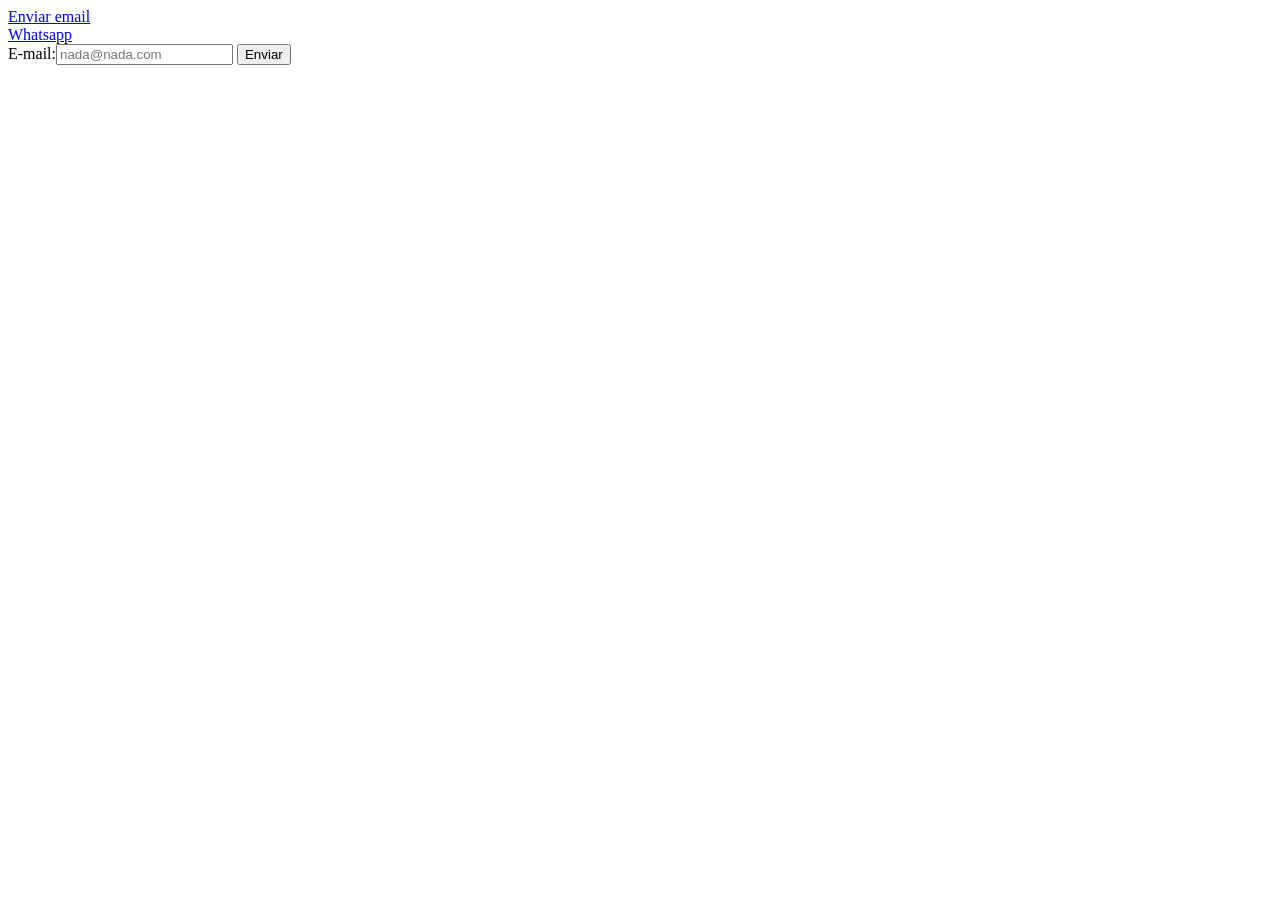
==== email.html @ 15e576bc "ok" ====
<!DOCTYPE html>
<html>

<head>
    <title>Título</title>
</head>

<body>
    <a href="mailto:email@provedor.com.br?
        &subject=Assunto de emeil
        &cc=copia@provedor.com.br
        &bcc=copiaoculta@provedor.com.br
        &body=Olá galera!">Enviar email
    </a><br>
    <a href="https://wa.me/5549991385309?>
        text=mensagem%20JavaScript">Whatsapp</a>
    <form id="idForm" action="htt://jkorpela.fi/echo-cgi" method="POST">
        E-mail:<input 
        placeholder="nada@nada.com" 
        title="Um email válidar!" 
        type="email" name="email" 
        id="idEmail" required>
           
        <input type="submit" value="Enviar" />
    </form>


</body>

</html>
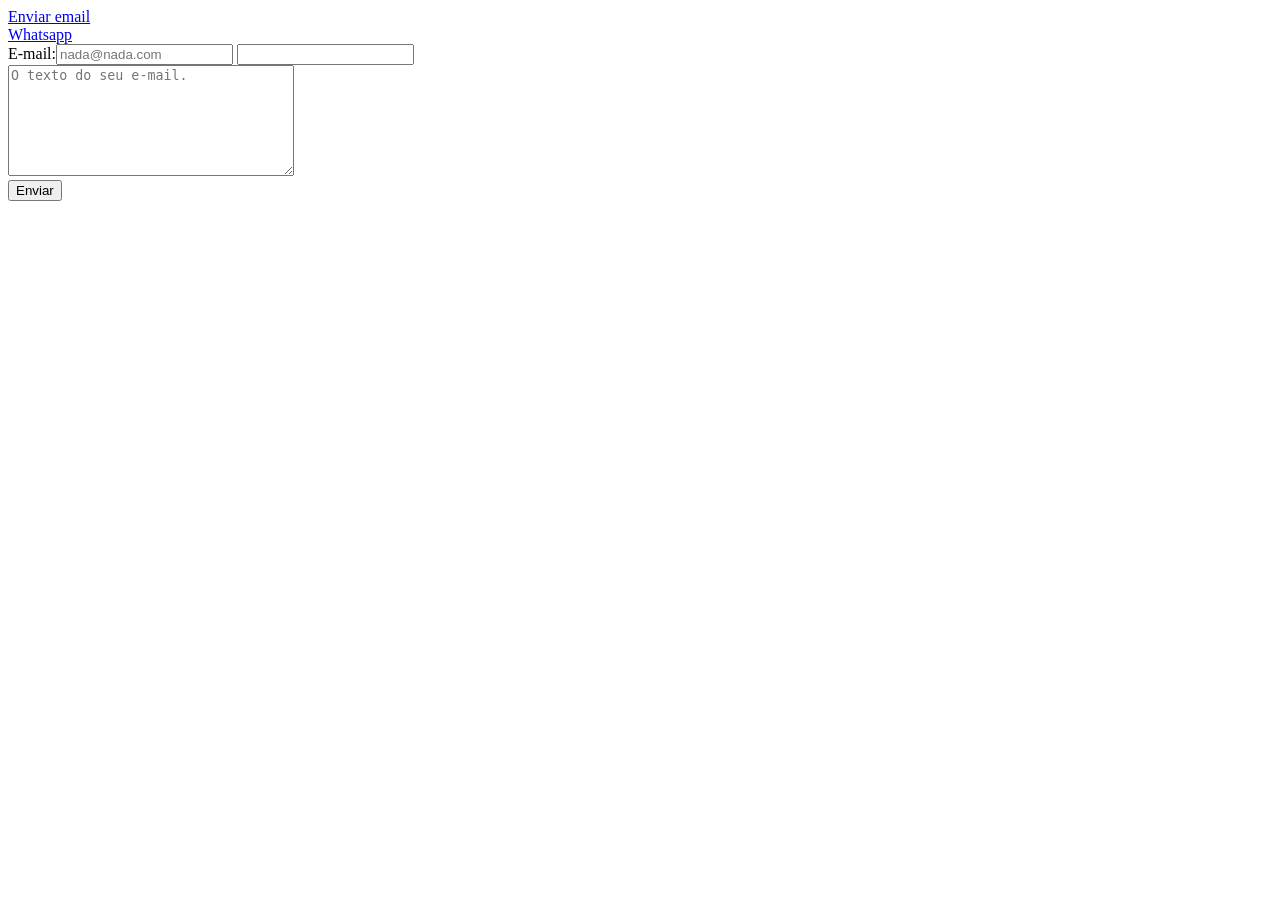
==== commit 07310219: "ok" ====
--- a/email.html
+++ b/email.html
@@ -20,10 +20,11 @@
         title="Um email válidar!" 
         type="email" name="email" 
         id="idEmail" required>
-           
-        <input type="submit" value="Enviar" />
+         <input type="text" minlength="5" maxlength="12" pattern="[a-z]{5-12}" name="nome" id="idNome" required><br>
+         <textarea name="corpo" id="" cols="33" rows="7"
+         placeholder="O texto do seu e-mail." required></textarea><br>
+         <input type="submit" value="Enviar" />
     </form>
-
 
 </body>
 
